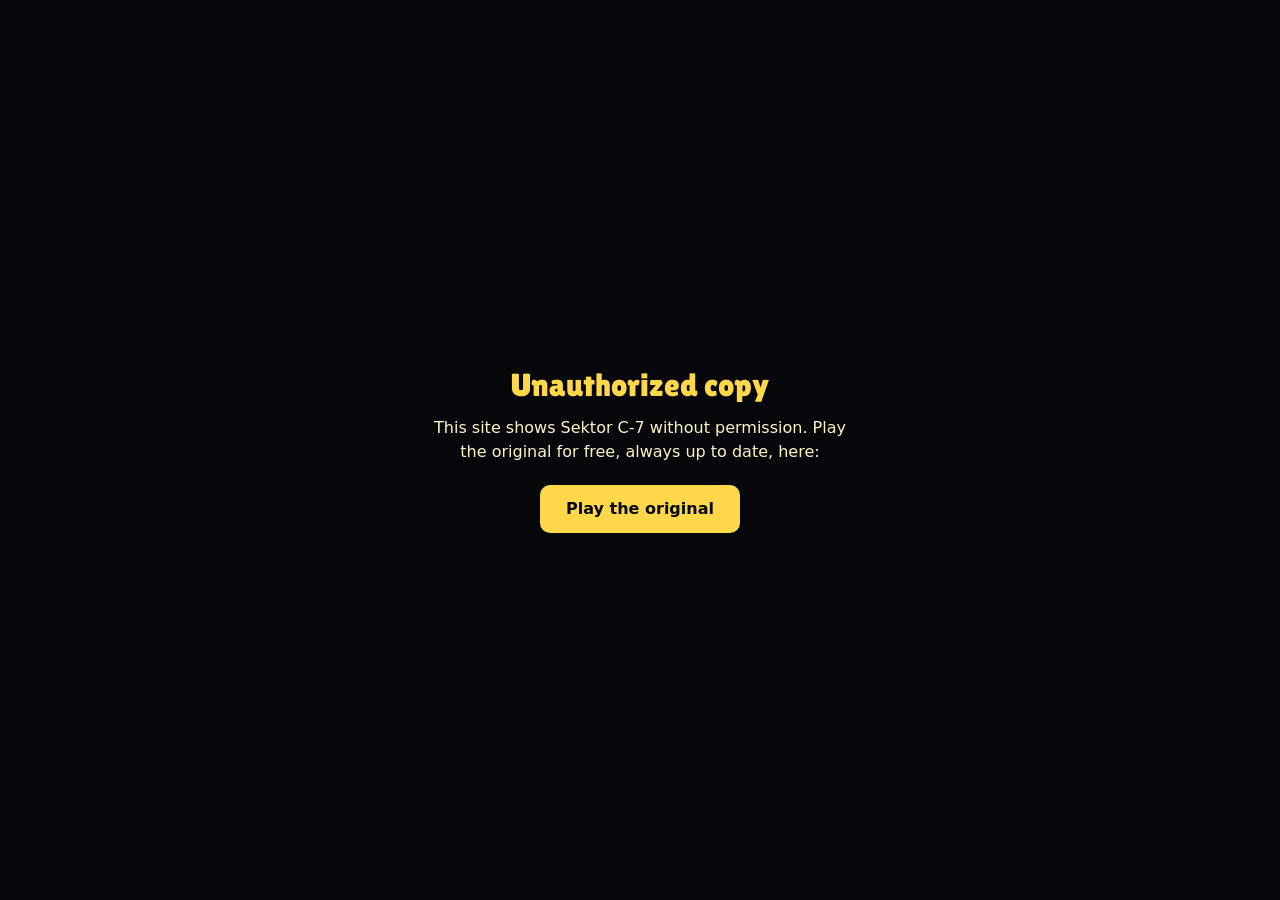
==== index.html @ cb6e2c5f "Testseite 2026-09-25 20:27" ====
<!DOCTYPE html>
<html lang="de">
<head>
  <meta charset="utf-8">
  <meta name="robots" content="noindex, nofollow">
  <meta name="viewport" content="width=device-width, initial-scale=1, maximum-scale=1, user-scalable=no, viewport-fit=cover">
  <meta name="theme-color" content="#05070A">
  <meta name="copyright" content="© 2026 Thomas Saxinger (Lightvale Studios). Alle Rechte vorbehalten.">
  <title>Sektor C-7</title>
  <meta name="description" content="Überlebe die Alien-Horde auf einer dunklen Raumstation – kostenloses Browserspiel.">
  <meta property="og:title" content="Sektor C-7">
  <meta property="og:description" content="Überlebe die Alien-Horde auf einer dunklen Raumstation – kostenloses Browserspiel.">
  <meta property="og:image" content="bilder/vorschau.png">
  <meta property="og:type" content="website">
  <meta name="twitter:card" content="summary_large_image">
  <link rel="icon" type="image/png" sizes="192x192" href="bilder/symbol-192.png">
  <link rel="apple-touch-icon" href="bilder/apple-touch-icon.png">
  <link rel="manifest" href="manifest.webmanifest">
  <link rel="stylesheet" href="style.css">
  <link rel="modulepreload" href="js/main.js">
</head>
<body>
  <canvas id="leinwand"></canvas>
  <div id="koernung" aria-hidden="true"></div>

  <div id="hud" hidden>
    <div id="xp"><div id="xp-fuellung"></div></div>
    <div class="hud-reihe">
      <div id="hud-stufe" class="panel gelb">1</div>
      <div id="hud-zeit" class="panel orange">05:00</div>
      <div class="rechts">
        <div class="panel dunkel zaehler"><svg viewBox="0 0 24 24" aria-hidden="true"><path d="M4 12a8 5 0 1 0 16 0a8 5 0 1 0-16 0M16 9l5-3M16 15l5 3"/></svg><span id="hud-besiegt">0</span></div>
        <div id="hud-zuschauer" class="panel dunkel zaehler" hidden><svg viewBox="0 0 24 24" aria-hidden="true"><path d="M2 12s4-7 10-7 10 7 10 7-4 7-10 7S2 12 2 12z"/><circle cx="12" cy="12" r="3"/></svg><span>0</span></div>
        <button id="pause-knopf" class="panel dunkel" aria-label="Pause"><svg viewBox="0 0 24 24" aria-hidden="true"><path d="M7 5h3v14H7zM14 5h3v14h-3z"/></svg></button>
      </div>
    </div>
    <div id="hud-waffen" aria-hidden="true"></div>
  </div>

  <div id="boss-leiste" hidden><span></span><div><i></i></div></div>
  <div id="warnung" aria-live="assertive"></div>
  <div id="hinweis" hidden></div>
  <div id="schaden"></div>
  <div id="joystick" hidden><div></div></div>
  <div id="zielstick" hidden><div></div></div>
  <div id="zuschau-hud" hidden></div>
  <div id="schirm" hidden></div>

  <noscript>Dieses Spiel braucht JavaScript.</noscript>
  <script type="module" src="js/main.js"></script>
</body>
</html>
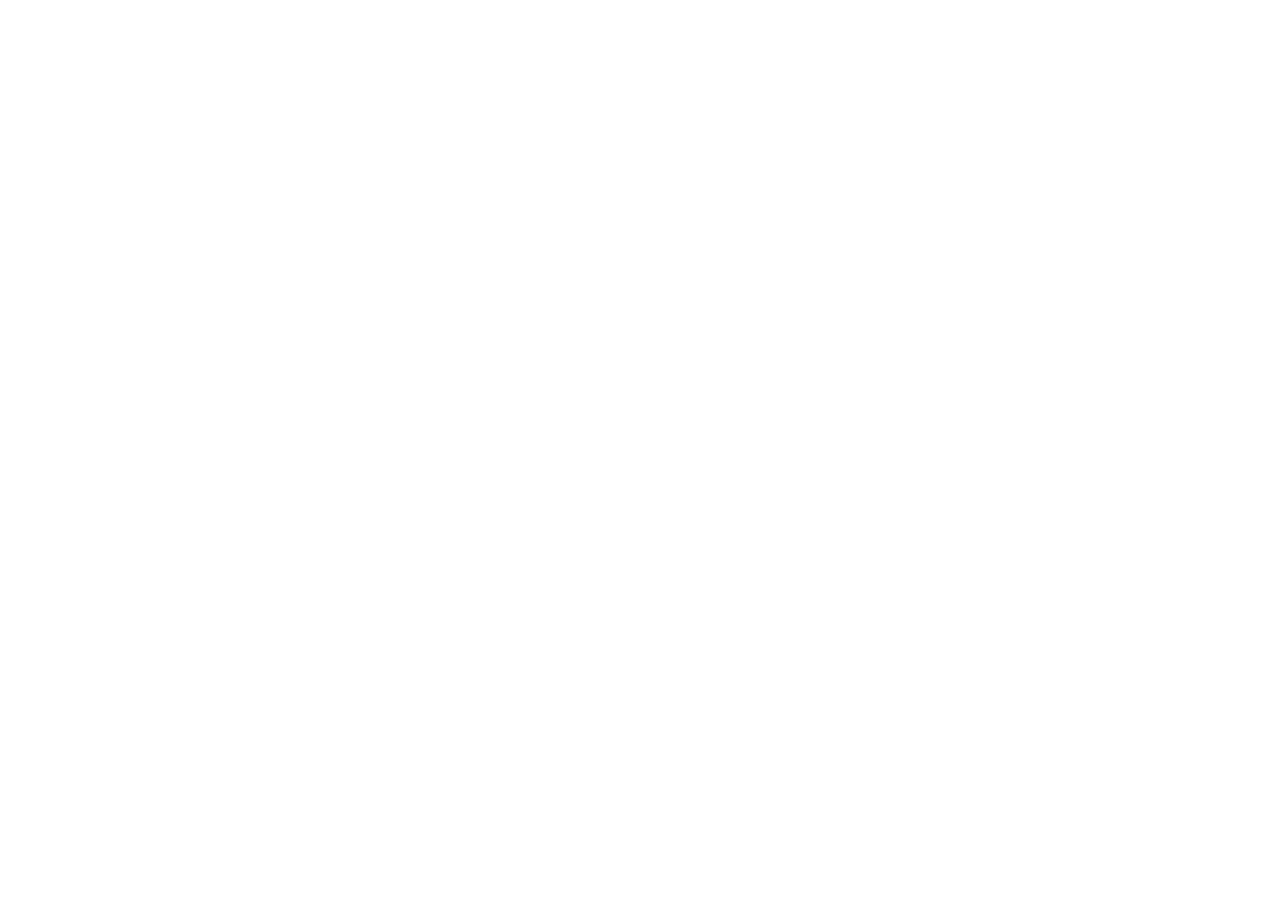
==== commit 3600c682: "Weiterleitung zur Live-Seite 2026-10-03 01:07" ====
--- a/index.html
+++ b/index.html
@@ -1,52 +1,19 @@
-<!DOCTYPE html>
+<!doctype html>
 <html lang="de">
 <head>
   <meta charset="utf-8">
   <meta name="robots" content="noindex, nofollow">
-  <meta name="viewport" content="width=device-width, initial-scale=1, maximum-scale=1, user-scalable=no, viewport-fit=cover">
-  <meta name="theme-color" content="#05070A">
-  <meta name="copyright" content="© 2026 Thomas Saxinger (Lightvale Studios). Alle Rechte vorbehalten.">
-  <title>Sektor C-7</title>
-  <meta name="description" content="Überlebe die Alien-Horde auf einer dunklen Raumstation – kostenloses Browserspiel.">
-  <meta property="og:title" content="Sektor C-7">
-  <meta property="og:description" content="Überlebe die Alien-Horde auf einer dunklen Raumstation – kostenloses Browserspiel.">
-  <meta property="og:image" content="bilder/vorschau.png">
-  <meta property="og:type" content="website">
-  <meta name="twitter:card" content="summary_large_image">
-  <link rel="icon" type="image/png" sizes="192x192" href="bilder/symbol-192.png">
-  <link rel="apple-touch-icon" href="bilder/apple-touch-icon.png">
-  <link rel="manifest" href="manifest.webmanifest">
-  <link rel="stylesheet" href="style.css">
-  <link rel="modulepreload" href="js/main.js">
+  <meta name="viewport" content="width=device-width, initial-scale=1">
+  <title>Sector-7 ist umgezogen</title>
+  <meta http-equiv="refresh" content="2; url=https://sector-7.duckdns.org/">
+  <script>
+    // Die Testseite ist umgezogen: alte Links (auch Koop-Einladungen mit ?koop=CODE) führen zur Live-Seite mit Spiele-Server
+    const ziel = new URL('https://sector-7.duckdns.org/');
+    const alt = new URLSearchParams(location.search), koop = alt.get('koop');
+    if (koop) ziel.searchParams.set('koop', koop);
+    location.replace(ziel.toString());
+  </script>
+  <style>body{margin:0;min-height:100vh;display:grid;place-items:center;background:#04060A;color:#FFF3C4;font:18px/1.4 system-ui,sans-serif;text-align:center;padding:16px}a{color:#FFD84A}</style>
 </head>
-<body>
-  <canvas id="leinwand"></canvas>
-  <div id="koernung" aria-hidden="true"></div>
-
-  <div id="hud" hidden>
-    <div id="xp"><div id="xp-fuellung"></div></div>
-    <div class="hud-reihe">
-      <div id="hud-stufe" class="panel gelb">1</div>
-      <div id="hud-zeit" class="panel orange">05:00</div>
-      <div class="rechts">
-        <div class="panel dunkel zaehler"><svg viewBox="0 0 24 24" aria-hidden="true"><path d="M4 12a8 5 0 1 0 16 0a8 5 0 1 0-16 0M16 9l5-3M16 15l5 3"/></svg><span id="hud-besiegt">0</span></div>
-        <div id="hud-zuschauer" class="panel dunkel zaehler" hidden><svg viewBox="0 0 24 24" aria-hidden="true"><path d="M2 12s4-7 10-7 10 7 10 7-4 7-10 7S2 12 2 12z"/><circle cx="12" cy="12" r="3"/></svg><span>0</span></div>
-        <button id="pause-knopf" class="panel dunkel" aria-label="Pause"><svg viewBox="0 0 24 24" aria-hidden="true"><path d="M7 5h3v14H7zM14 5h3v14h-3z"/></svg></button>
-      </div>
-    </div>
-    <div id="hud-waffen" aria-hidden="true"></div>
-  </div>
-
-  <div id="boss-leiste" hidden><span></span><div><i></i></div></div>
-  <div id="warnung" aria-live="assertive"></div>
-  <div id="hinweis" hidden></div>
-  <div id="schaden"></div>
-  <div id="joystick" hidden><div></div></div>
-  <div id="zielstick" hidden><div></div></div>
-  <div id="zuschau-hud" hidden></div>
-  <div id="schirm" hidden></div>
-
-  <noscript>Dieses Spiel braucht JavaScript.</noscript>
-  <script type="module" src="js/main.js"></script>
-</body>
+<body><p>Sector-7 ist umgezogen.<br><a href="https://sector-7.duckdns.org/">Weiter zu sector-7.duckdns.org</a></p></body>
 </html>
